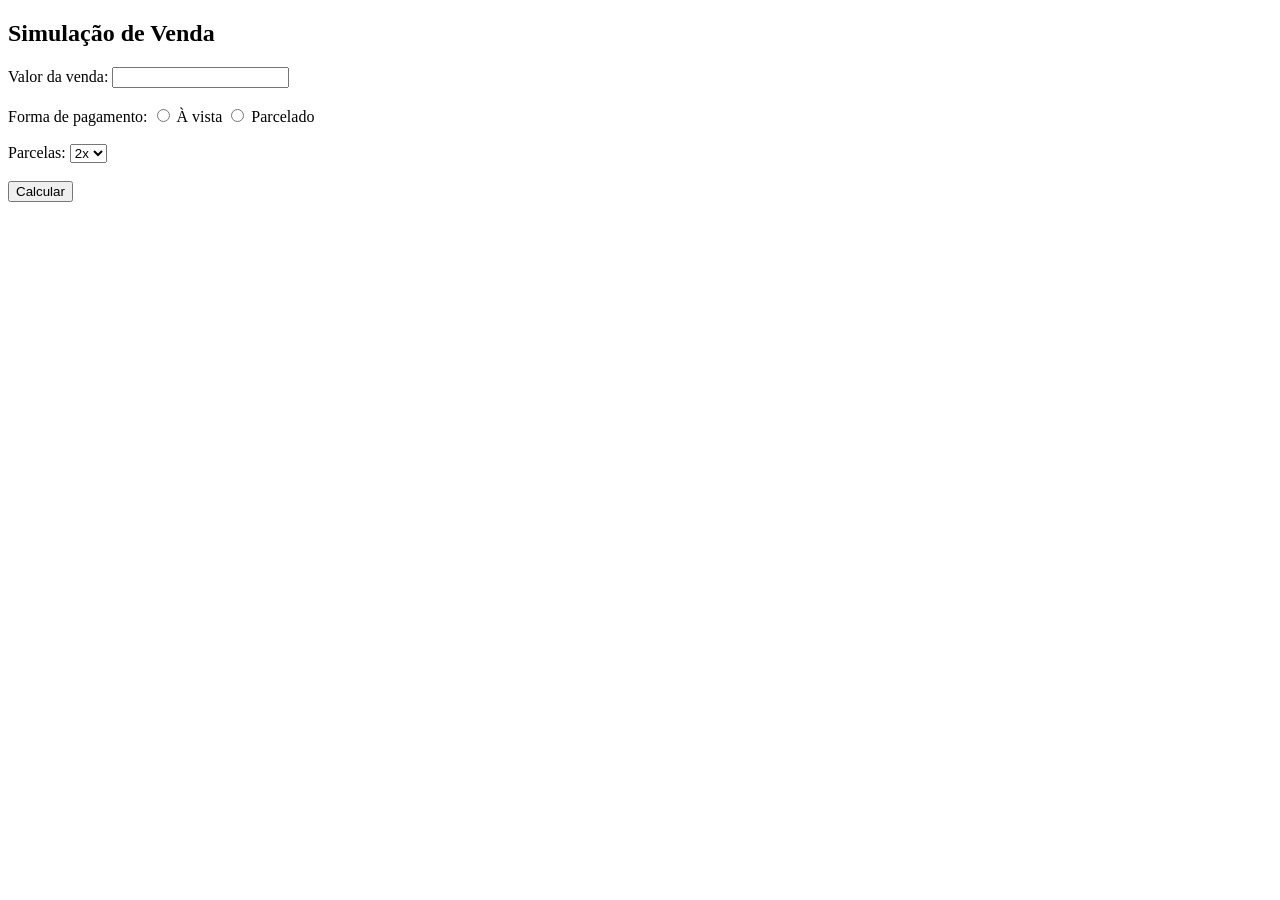
==== index2.html @ 9448f74d "Create index2.html" ====
<!DOCTYPE html>
<html lang="en">
<head>
    <meta charset="UTF-8">
    <meta name="viewport" content="width=device-width, initial-scale=1.0">
    <title>Pagamento</title>
</head>
<body>
    <h2>Simulação de Venda</h2>

<label>Valor da venda:</label>
<input type="number" id="valor">

<br><br>

<label>Forma de pagamento:</label>

<input type="radio" name="pagamento" value="avista"> À vista
<input type="radio" name="pagamento" value="parcelado"> Parcelado

<br><br>

<label>Parcelas:</label>

<select id="parcelas">
<option value="2">2x</option>
<option value="3">3x</option>
<option value="4">4x</option>
<option value="5">5x</option>
</select>

<br><br>

<button onclick="calcular()">Calcular</button>

<p id="resultado"></p>
<script src="script.js" defer>
</script>
</body>
</html>
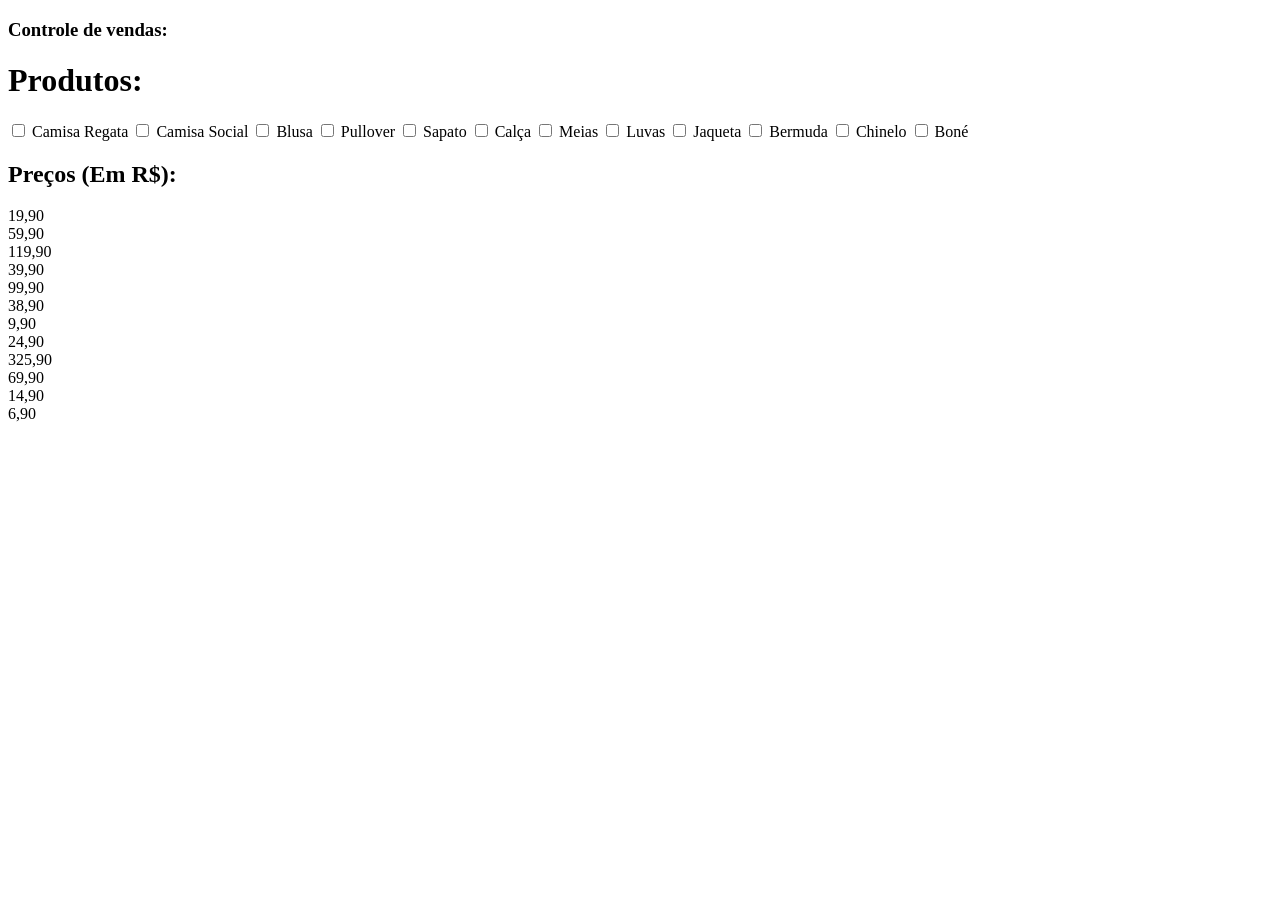
==== commit c9143617: "Update index2.html" ====
--- a/index2.html
+++ b/index2.html
@@ -3,38 +3,82 @@
 <head>
     <meta charset="UTF-8">
     <meta name="viewport" content="width=device-width, initial-scale=1.0">
-    <title>Pagamento</title>
+    <title>Simulador de vendas</title>
+    <link href="vendas.css" rel=stylesheet> 
 </head>
 <body>
-    <h2>Simulação de Venda</h2>
-
-<label>Valor da venda:</label>
-<input type="number" id="valor">
-
-<br><br>
-
-<label>Forma de pagamento:</label>
-
-<input type="radio" name="pagamento" value="avista"> À vista
-<input type="radio" name="pagamento" value="parcelado"> Parcelado
-
-<br><br>
-
-<label>Parcelas:</label>
-
-<select id="parcelas">
-<option value="2">2x</option>
-<option value="3">3x</option>
-<option value="4">4x</option>
-<option value="5">5x</option>
-</select>
-
-<br><br>
-
-<button onclick="calcular()">Calcular</button>
-
-<p id="resultado"></p>
-<script src="script.js" defer>
-</script>
+    <h3> Controle de vendas: </h3>
+    <div class = "wrap">
+        <div class = "Pcontainer">
+            <div class = "produtos">
+                <h1> Produtos: </h1>
+                <label>
+                    <input type="checkbox" name="teste" id="teste" onchange="verificar()"/> Camisa Regata
+                </label>
+                
+                <label>
+                    <input type="checkbox" name="teste" id="teste" onchange="verificar()"/> Camisa Social
+                </label>
+                <label>
+                    <input type="checkbox" name="teste" id="teste" onchange="verificar()"/> Blusa
+                </label>
+                <label>
+                    <input type="checkbox" name="teste" id="teste" onchange="verificar()"/> Pullover
+                </label>
+                <label>
+                    <input type="checkbox" name="teste" id="teste" onchange="verificar()"/> Sapato
+                </label>
+                <label>
+                    <input type="checkbox" name="teste" id="teste" onchange="verificar()"/> Calça
+                </label>
+                <label>
+                    <input type="checkbox" name="teste" id="teste" onchange="verificar()"/> Meias
+                </label>
+                <label>
+                    <input type="checkbox" name="teste" id="teste" onchange="verificar()"/> Luvas
+                </label>
+                <label>
+                    <input type="checkbox" name="teste" id="teste" onchange="verificar()"/> Jaqueta
+                </label>
+                <label>
+                    <input type="checkbox" name="teste" id="teste" onchange="verificar()"/> Bermuda
+                </label>
+                <label>
+                    <input type="checkbox" name="teste" id="teste" onchange="verificar()"/> Chinelo
+                </label>
+                <label>
+                    <input type="checkbox" name="teste" id="teste" onchange="verificar()"/> Boné
+                </label>
+            </div>
+            <div class = preços>
+                <h2> Preços (Em R$): </h2>
+                <p>
+                    19,90
+                    <br>
+                    59,90
+                    <br>
+                    119,90
+                    <br>
+                    39,90
+                    <br>
+                    99,90
+                    <br>
+                    38,90
+                    <br>
+                    9,90
+                    <br>
+                    24,90
+                    <br>
+                    325,90
+                    <br>
+                    69,90
+                    <br>
+                    14,90
+                    <br>
+                    6,90
+                </p>
+            </div>  
+        </div>
+    </div>
 </body>
 </html>
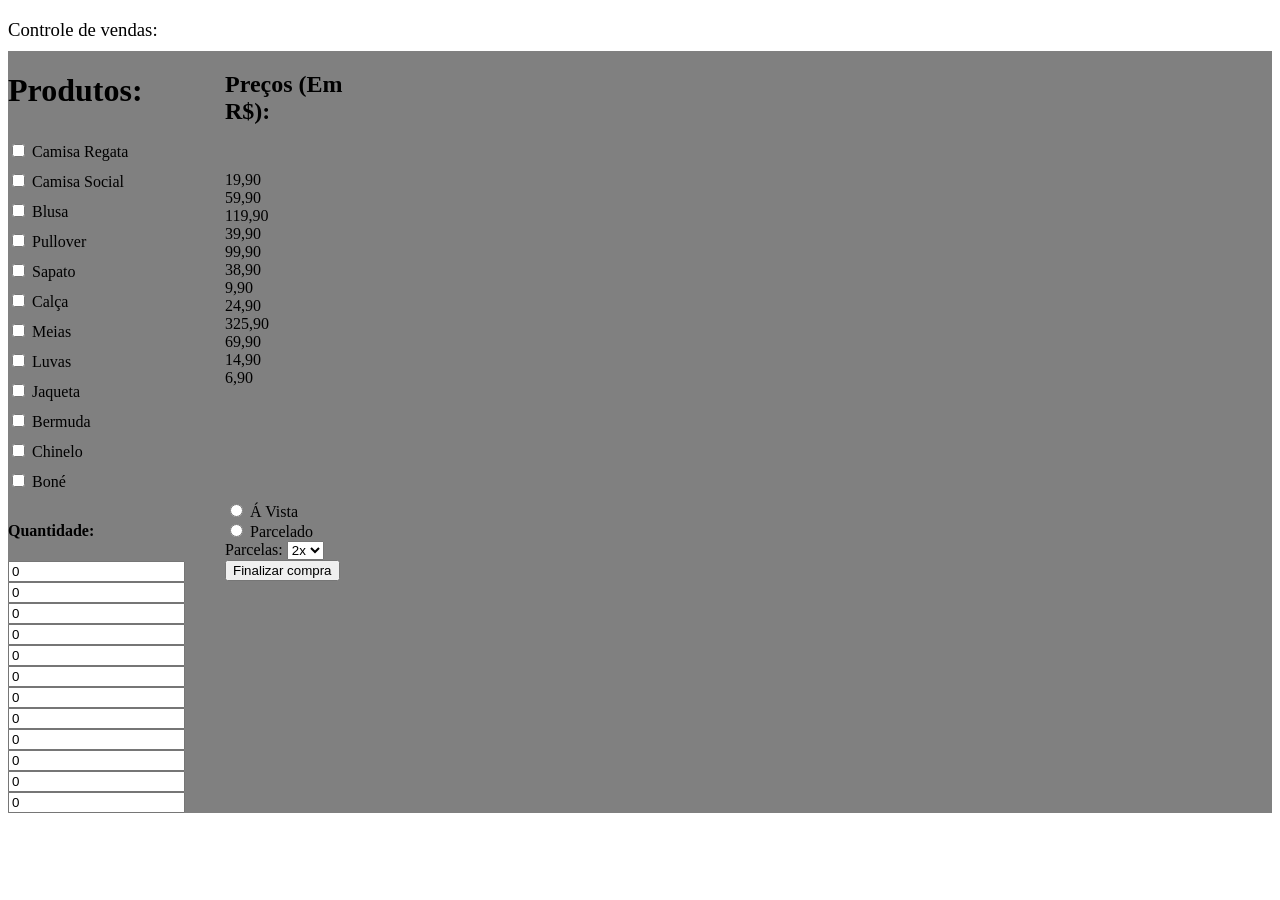
==== commit 9e481c36: "Update index2.html" ====
--- a/index2.html
+++ b/index2.html
@@ -13,41 +13,41 @@
             <div class = "produtos">
                 <h1> Produtos: </h1>
                 <label>
-                    <input type="checkbox" name="teste" id="teste" onchange="verificar()"/> Camisa Regata
+                    <input type="checkbox" name="teste" id="teste" value="19,90" onchange="verificar()"/> Camisa Regata
                 </label>
                 
                 <label>
-                    <input type="checkbox" name="teste" id="teste" onchange="verificar()"/> Camisa Social
+                    <input type="checkbox" name="teste" id="teste" value= "59,90" onchange="verificar()"/> Camisa Social
                 </label>
                 <label>
-                    <input type="checkbox" name="teste" id="teste" onchange="verificar()"/> Blusa
+                    <input type="checkbox" name="teste" id="teste" value= "119,90" onchange="verificar()"/> Blusa
                 </label>
                 <label>
-                    <input type="checkbox" name="teste" id="teste" onchange="verificar()"/> Pullover
+                    <input type="checkbox" name="teste" id="teste" value= "39,90" onchange="verificar()"/> Pullover
                 </label>
                 <label>
-                    <input type="checkbox" name="teste" id="teste" onchange="verificar()"/> Sapato
+                    <input type="checkbox" name="teste" id="teste" value= "99,90" onchange="verificar()"/> Sapato
                 </label>
                 <label>
-                    <input type="checkbox" name="teste" id="teste" onchange="verificar()"/> Calça
+                    <input type="checkbox" name="teste" id="teste" value= "38,90" onchange="verificar()"/> Calça
                 </label>
                 <label>
-                    <input type="checkbox" name="teste" id="teste" onchange="verificar()"/> Meias
+                    <input type="checkbox" name="teste" id="teste" value= "9,90" onchange="verificar()"/> Meias
                 </label>
                 <label>
-                    <input type="checkbox" name="teste" id="teste" onchange="verificar()"/> Luvas
+                    <input type="checkbox" name="teste" id="teste" value="24,90" onchange="verificar()"/> Luvas
                 </label>
                 <label>
-                    <input type="checkbox" name="teste" id="teste" onchange="verificar()"/> Jaqueta
+                    <input type="checkbox" name="teste" id="teste" value="329,90" onchange="verificar()"/> Jaqueta
                 </label>
                 <label>
-                    <input type="checkbox" name="teste" id="teste" onchange="verificar()"/> Bermuda
+                    <input type="checkbox" name="teste" id="teste" value="69,90" onchange="verificar()"/> Bermuda
                 </label>
                 <label>
-                    <input type="checkbox" name="teste" id="teste" onchange="verificar()"/> Chinelo
+                    <input type="checkbox" name="teste" id="teste" value="14,90" onchange="verificar()"/> Chinelo
                 </label>
                 <label>
-                    <input type="checkbox" name="teste" id="teste" onchange="verificar()"/> Boné
+                    <input type="checkbox" name="teste" id="teste" value="6,90" onchange="verificar()"/> Boné
                 </label>
             </div>
             <div class = preços>
@@ -77,8 +77,81 @@
                     <br>
                     6,90
                 </p>
+            </div>
+            <div class = "quantidade">
+                <h4>Quantidade:</h4>
+                    <label>
+                    
+                        <input type="number" class="quantidade" data-nome="Camisa" data-preco="19.90" min="0" value="0" onchange="atualizarCarrinho()">
+                    </label>
+                    <label>
+                        
+                        <input type="number" class="quantidade" data-nome="Camisa S" data-preco="59,90" min="0" value="0" onchange="atualizarCarrinho()">
+                    </label>
+                    <label>
+                
+                        <input type="number" class="quantidade" data-nome="Blusa" data-preco="119.90" min="0" value="0" onchange="atualizarCarrinho()">
+                    </label>
+                    <label>
+                    
+                        <input type="number" class="quantidade" data-nome="Pullove" data-preco="39,90" min="0" value="0" onchange="atualizarCarrinho()">
+                    </label>
+                    <label>
+                    
+                        <input type="number" class="quantidade" data-nome="Sapato" data-preco="99,90" min="0" value="0" onchange="atualizarCarrinho()">
+                    </label>
+                    <label>
+                    
+                        <input type="number" class="quantidade" data-nome="Calça" data-preco="38,90" min="0" value="0" onchange="atualizarCarrinho()">
+                    </label>
+                    <label>
+                        
+                        <input type="number" class="quantidade" data-nome="Meias" data-preco="9.90" min="0" value="0" onchange="atualizarCarrinho()">
+                    </label>
+                    <label>
+                        
+                        <input type="number" class="quantidade" data-nome="Luvas" data-preco="24,90" min="0" value="0" onchange="atualizarCarrinho()">
+                    </label>
+                    <label>
+                        
+                        <input type="number" class="quantidade" data-nome="Jaqueta" data-preco="329,90" min="0" value="0" onchange="atualizarCarrinho()">
+                    </label>
+                    <label>
+                        
+                        <input type="number" class="quantidade" data-nome="Bermuda" data-preco="69,90" min="0" value="0" onchange="atualizarCarrinho()">
+                    </label>
+                    <label>
+                        <input type="number" class="quantidade" data-nome="Chinelo" data-preco="14,90" min="0" value="0" onchange="atualizarCarrinho()">
+                    </label>
+                    <label>
+                        <input type="number" class="quantidade" data-nome="Boné" data-preco="6,90" min="0" value="0" onchange="atualizarCarrinho()">
+                    </label>
+            </div>
+            <div class = "pagamento">
+                <label>
+                 <input type="radio" name="pagamento" value="a vista">
+                 Á Vista
+                </label>
+                <br> 
+                <label>
+                 <input type="radio" name="pagamento" value="Parcelado">
+                 Parcelado
+                </label>
+                <br>
+                <label>Parcelas:</label>
+
+                <select id="parcelas">
+                <option value="2">2x</option>
+                <option value="3">3x</option>
+                <option value="4">4x</option>
+                <option value="5">5x</option>
+                </select>
+                <br>
+                <button onclick="calcularPagamento()">Finalizar compra</button>
+                <p id="resultado"></p>
             </div>  
         </div>
     </div>
+    <script src="script.js"></script>
 </body>
 </html>
--- a/vendas.css
+++ b/vendas.css
@@ -0,0 +1,29 @@
+.wrap{
+  height: auto;
+  width:100%;
+  display: flex;
+  justify-content: flex-start;
+  flex-direction: column;
+  align-items: flex-start;
+  background-color: grey
+}
+
+.Pcontainer{
+  width: 350px;
+  display: grid;
+  grid-template-columns: 1fr 1fr;
+  gap: 10px 40px;
+}
+.produtos , .preços{
+  display: flex;
+  flex-direction: column; 
+  align-items: flex-start;
+  gap: 10px;
+}
+h3{
+  margin-bottom: 10px;
+  color: black;
+  font-weight: normal;
+}
+
+
